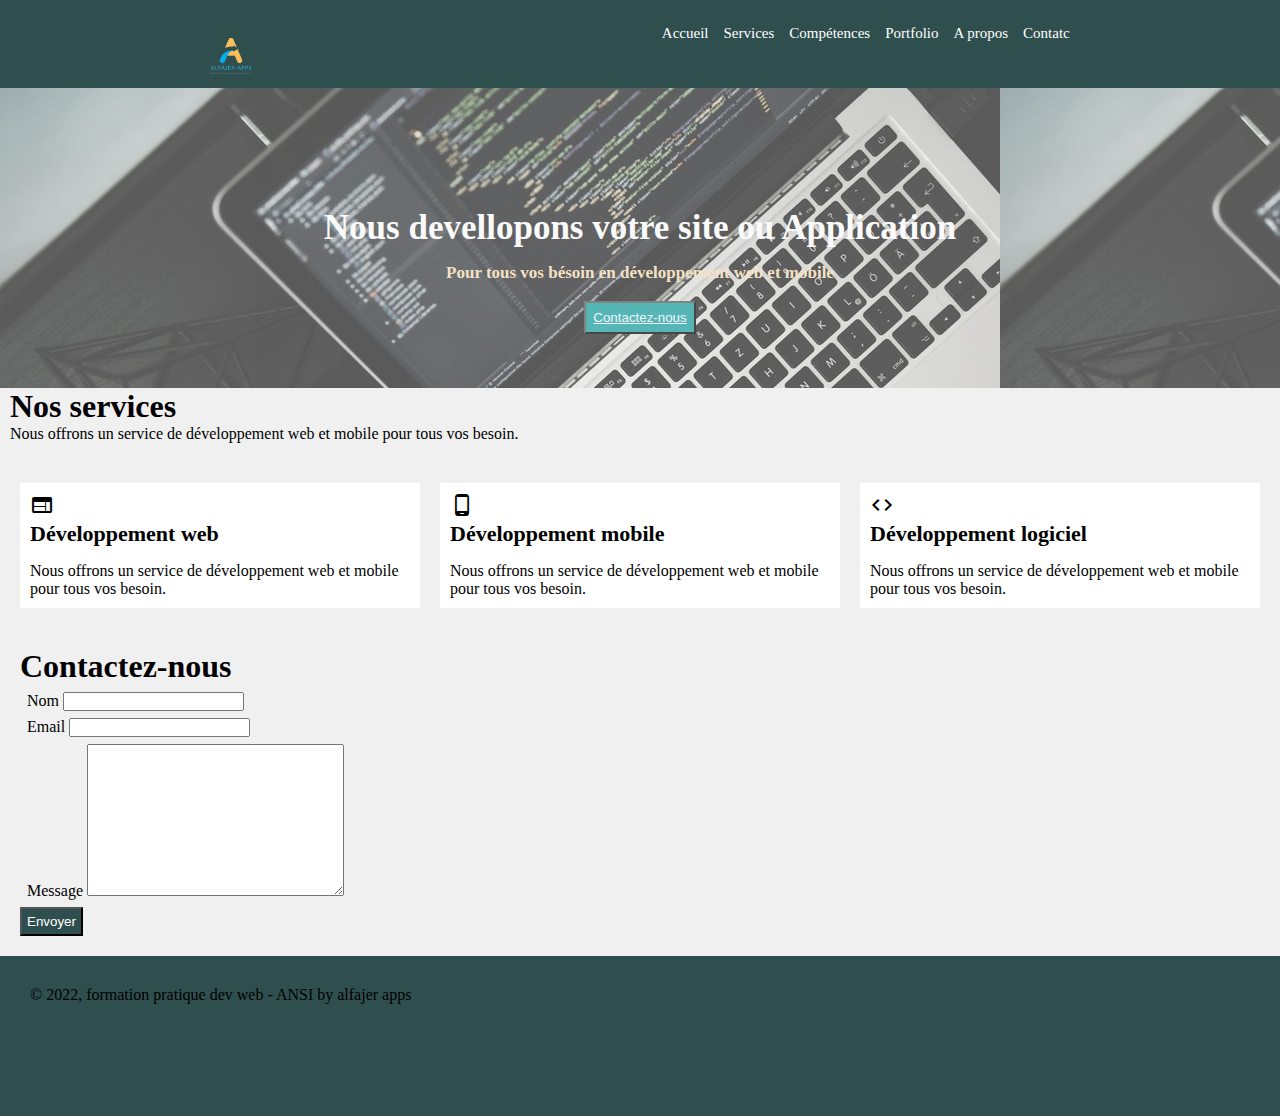
==== index.html @ 00184f0e "initial commit" ====
<!DOCTYPE html>
<html lang="en">
<head>
    <meta charset="UTF-8">
    <meta http-equiv="X-UA-Compatible" content="IE=edge">
    <meta name="viewport" content="width=device-width, initial-scale=1.0">
    <title>Portfolio </title>

    <!-- style -->
    <link rel="stylesheet" href="css/style.css">

    <!-- google icons -->
    <link rel="stylesheet" href="https://fonts.googleapis.com/icon?family=Material+Icons">
    

</head>
<body>
    
    <div class="header">

        <img id="logo-site" src="./assets/logo1.png" alt="logo" >

       <nav>
            <ul>
                <li>
                    <!--<i class="material-icons">home</i>-->
                  <a href="#">Accueil</a>
                </li>
                <li>
                  <a href="./src/service.html"> Services</a>
                </li>
                <li>
                    <a href="./src/competence.html"> Compétences</a>      
                </li>
                <li>
                    <a href="./src/portfolio.html"> Portfolio</a> 
                </li>
                <li>
                    <a href="./src/about.html"> A propos</a> 
                </li>
                <li>
                    <a href="./src/competence.html"> Contatc</a> 
                    
                </li>
            </ul>
       </nav>
    </div>


    <!-- welcome board -->
    <div class="welcome-bg">
        <div>
            <h1>Nous devellopons votre site ou Application </h1>
            <h4>
                Pour tous vos bésoin en développement web et mobile 
            </h4>
            <br>
            <button>
                <a href="./src/contact.html">Contactez-nous</a>
            </button>
        </div>
        
    </div>  

    <div class="nos-service">
        <h1>Nos services</h1>
        <p>
            Nous offrons un service de développement web et mobile pour tous vos besoin.
        </p>
    </div>

    <div class="list-service">
        <div class="service">
            <i class="material-icons">web</i>
            <div class="service-title">Développement web</div>
            <p>
                Nous offrons un service de développement web et mobile pour tous vos besoin.
            </p>
        </div>
        <div class="service">
            <i class="material-icons">phone_android</i>
            <div class="service-title">Développement mobile</div>
            <p>
                Nous offrons un service de développement web et mobile pour tous vos besoin.
            </p>
        </div>
        <div class="service">
            <i class="material-icons">code</i>
            <div class="service-title">Développement logiciel</div>
            <p>
                Nous offrons un service de développement web et mobile pour tous vos besoin.
            </p>
        </div>
    </div>


    <!-- contatcez nous -->
    <div class="contact-form">
        <form action="">
            <h1>Contactez-nous</h1>
            <div class="form-group">
                <label class="nom" for="">Nom</label>
                <input type="text" name="nom" id="">
            </div>
            <div class="form-group">
                <label for="">Email</label>
                <input type="email" name="email" id="">
            </div>
            <div class="form-group">
                <label for="">Message</label>
                <textarea name="message" id="" cols="30" rows="10"></textarea>
            </div>
            <button type="submit">Envoyer</button>
        </form>
    </div>

    <footer>
        &copy; 2022, formation pratique dev web - ANSI by alfajer apps
    </footer>

</body>
</html>
---- css/style.css ----
*{
    margin: 0%;
    padding: 0;
   
}

body{
    background-color: rgb(240, 240, 240);
 
}

.header{
    width: 100%;
    background-color: darkslategrey;
    padding-top: 24px;
    display: flex;
    flex-wrap: wrap;
    justify-content: space-around;
}

.header img {
    height: 64px;
    width: 64px;
}

.header ul li {
    display: inline-block;
    color: white;
    margin-right: 11px;
    font-size: 15px;
    text-decoration: none;
}
.header ul li a{
    text-decoration: none;
    color: white;
}

/*  appliquer ce style uant le curseur survol  */
.header ul li:hover{
    background-color: darkcyan;
    font-size: 17px;
    padding: 5px;
}

.welcome-bg {
    height: 300px;
    width: 100%;
    background-image: url('../assets/bg3.jpeg') ;
    
    opacity: 0.7;
    text-align: center;
}

.welcome-bg h1{
    color: white;
    padding-top: 120px;
    font-weight: bold;
    font-size: 35px;
}

.welcome-bg h4{
    margin-top: 15px;
    font-size: 17px;
    color: wheat;
}

.welcome-bg button{
    text-align: center;
    padding: 7px;
    background-color: rgb(22, 158, 158);
}

.welcome-bg button a {
    color: aliceblue;
}

.nos-service {
    padding-left: 10px;   
    
}

.list-service{
    margin-top: 20px;
    display: flex;
    padding: 10px;
}

.service{
    background-color: white;
    margin: 10px;
    padding: 10px;
}

.service .service-title {
    font-size: 22px;
    font-weight: bold;
    margin-bottom: 15px;
}

/* formulaire de contact */
.contact-form{
    margin: 20px;
}

.contact-form .form-group {
    min-width: 60%;
    margin: 7px;
}

.contact-form button {
    padding: 5px;
    background-color: darkslategray;
    color: white;
}

footer{
    height: 100px;
    width: 100%;
    padding: 30px;
    background-color: darkslategray;
    position: absolute;

}
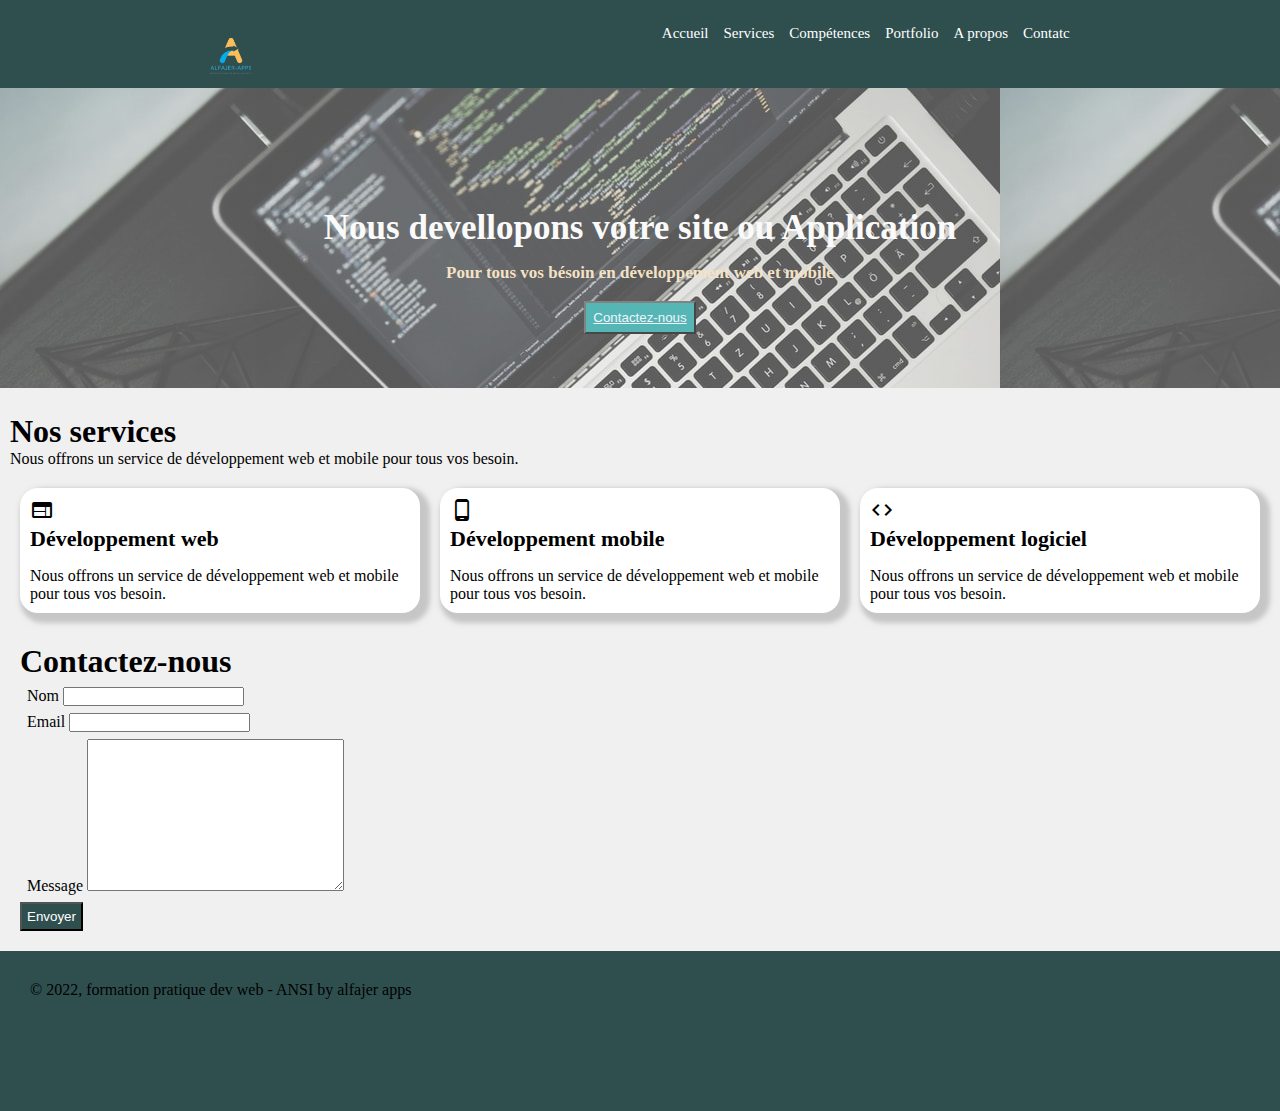
==== commit f35186a0: "adding elevation and radius in index, service-list" ====
--- a/index.html
+++ b/index.html
@@ -39,7 +39,7 @@
                     <a href="./src/about.html"> A propos</a> 
                 </li>
                 <li>
-                    <a href="./src/competence.html"> Contatc</a> 
+                    <a href="./src/contact.htmls"> Contatc</a> 
                     
                 </li>
             </ul>
--- a/css/style.css
+++ b/css/style.css
@@ -76,19 +76,22 @@
 
 .nos-service {
     padding-left: 10px;   
-    
+    padding-top: 25px;
 }
 
 .list-service{
-    margin-top: 20px;
+    margin-top: 10px;
     display: flex;
-    padding: 10px;
+    padding-left: 10px;
+    padding-right: 10px;
 }
 
 .service{
     background-color: white;
     margin: 10px;
     padding: 10px;
+    box-shadow: 5px 5px 5px 5px rgba(160, 159, 159, 0.527);
+    border-radius: 18px;
 }
 
 .service .service-title {
